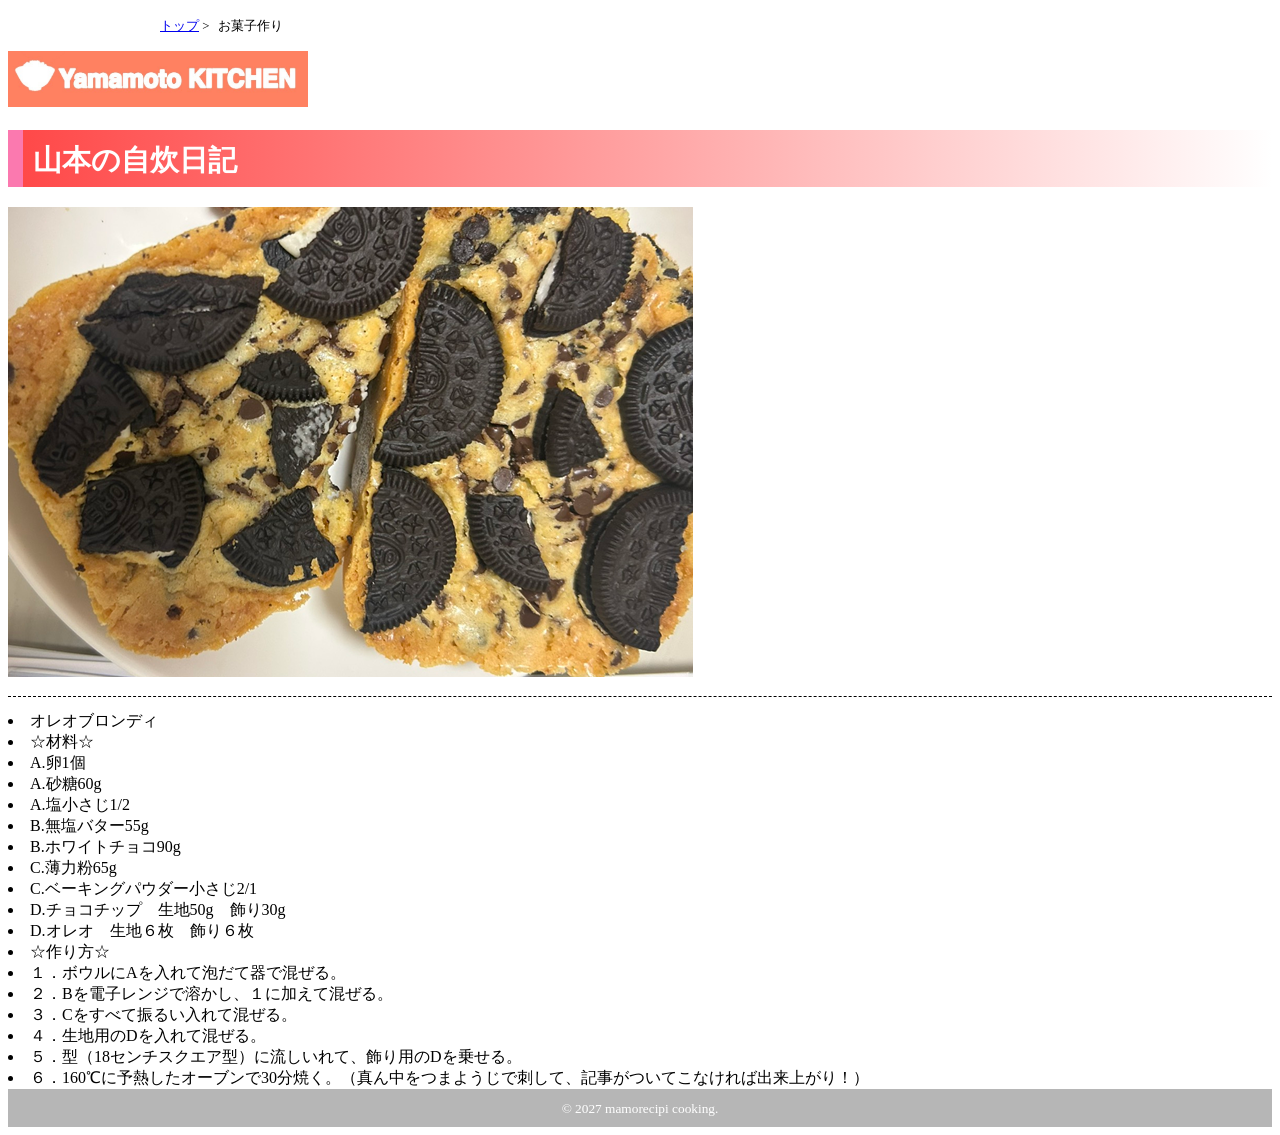
==== okashi.html @ 24c4d424 "Add files via upload" ====
<!DOCTYPE html>
<html lang="ja">

</html>

<head>
    <meta charset="UTF-8">
    <title>山本の自炊日記：お菓子作り</title>
    <link rel="stylesheet" href="css/mystyle.css">
    <article>
        <ol>
            <li><a href="index.html"> トップ</a>&nbsp;&gt;</li>
            <li>お菓子作り</li>
        </ol>
    </article>
    <link rel="stylesheet" href="css/mystyle.css">
</head>

<body>
    <header>
        <img src="image/logo.png" width="300" height="56" alt="山本の自炊日記">
        <h1 class="sub-h1">山本の自炊日記 </h1>
        <img src="image/okashi1.png" alt="オレオブロンディ">
        <p class="okashi"></p>
        <li>オレオブロンディ</li>
        <li>☆材料☆</li>
        <li>A.卵1個</li>
        <li>A.砂糖60g</li>
        <li>A.塩小さじ1/2</li>
        <li>B.無塩バター55g</li>
        <li>B.ホワイトチョコ90g</li>
        <li>C.薄力粉65g</li>
        <li>C.ベーキングパウダー小さじ2/1</li>
        <li>D.チョコチップ　生地50g　飾り30g</li>
        <li>D.オレオ　生地６枚　飾り６枚</li>
        <li>☆作り方☆</li>
        <li>１．ボウルにAを入れて泡だて器で混ぜる。</li>
        <li>２．Bを電子レンジで溶かし、１に加えて混ぜる。</li>
        <li>３．Cをすべて振るい入れて混ぜる。</li>
        <li>４．生地用のDを入れて混ぜる。</li>
        <li>５．型（18センチスクエア型）に流しいれて、飾り用のDを乗せる。</li>
        <li>６．160℃に予熱したオーブンで30分焼く。（真ん中をつまようじで刺して、記事がついてこなければ出来上がり！）</li>

    </header>
    <footer>
        <small>© 2027 mamorecipi cooking.</small>
    </footer>
</body>
---- css/mystyle.css ----
@charset "utf-8";

h1 {
    color: #ffffff;
    background-color: #ff4949;
}

footer {
    background-color: #b6b6b6;
    color: #ffffff;
    padding-top: 10px;
    padding-bottom: 10px;
}

.subhead {
    background-color: #808000;
}

article{
    clear: both;
    width: 960px;
    margin-left: auto;
    margin-right: auto;
}


article h1{
    background-color: rgb(255, 148, 205);
}

article h2{
    line-height: 1;
}
.navy{
    color: black;
}

.red{
    color: red;
}

p{
  font-size: 90%;
  line-height: 1.8;
}

h1{
    font-size: 180%;
    line-height: 1.8;
}

body{
    font-family: "メイリオ";
}

footer{
    text-align: center;
}

ul {
    list-style: none;
    padding-left: 0%;
    font-size: 90%;
}

ul time{
    background-color: #999;
    color: #ffffff;
    border-radius: 10px;
    padding-left: 5px;
    padding-right: 5px;
}
.food{
    border-bottom: 1px dashed #000;
}

nav ul{
    font-weight: bold;
    text-align: right;
    padding-top: 5px;
    padding-bottom: 5px;
    border-right: 1px solid #ffffff;
}

nav li{
    display: inline;
    padding-left: 10px;
    padding-right: 12px;
    border-right: 1px solid #ffffff;
}

.header-in{
    width: 960px;
    margin-left: auto;
    margin-right: auto;
}

.sub-h1{
    background: linear-gradient(to left,#ffffff,#ff4949);
    padding-top: 5px;
    padding-left: 10px;
    border-left: 15px solid #fb79af;
}

.point-list{
    list-style-image: url(../image/タイトルなし.gif);
    font-weight: bold;
    margin-left: 30px;
}

.point-img{
    box-shadow: 0px 0px 10px 3px #aaaaaa;
}

ol li{
    display: inline;
    margin-right: 5px;
    font-size: 80%;
}

ol{
    padding-left: 0;
}

.make{
    font-weight: bold;
}

nav ul a{
    text-decoration: none;
    color: #003cff;
}

.okashi{
    border-bottom: 1px dashed #000;
}

nav ul a{
    text-decoration: none;
    color: rgb(0, 102, 255);
}

nav ul a:link{
    color: #fc0;
}

nav ul a:visited{
    color: #ff0000;
}

nav ul a:active{
    color: #000;
}

/*959px以下の場合*/
@media(max-width:959px){
header img{
    float: none;
}
nav ul{
    text-align: left;
    padding: 0;
    margin-left: 10px;
}
}

article img{
    max-width: 100%;
    height: auto;
}

/*600px以下の場合*/
@media(max-width:600px){
    nav li{
        font-size: 75%;
        padding-left: 2px;
        padding-right: 2px;
    }

    footer{
        font-size: 75%;
    }

    article img{
        max-width: 100%;
        height: auto;
    }
}
---- css/mystyle.css ----
@charset "utf-8";

h1 {
    color: #ffffff;
    background-color: #ff4949;
}

footer {
    background-color: #b6b6b6;
    color: #ffffff;
    padding-top: 10px;
    padding-bottom: 10px;
}

.subhead {
    background-color: #808000;
}

article{
    clear: both;
    width: 960px;
    margin-left: auto;
    margin-right: auto;
}


article h1{
    background-color: rgb(255, 148, 205);
}

article h2{
    line-height: 1;
}
.navy{
    color: black;
}

.red{
    color: red;
}

p{
  font-size: 90%;
  line-height: 1.8;
}

h1{
    font-size: 180%;
    line-height: 1.8;
}

body{
    font-family: "メイリオ";
}

footer{
    text-align: center;
}

ul {
    list-style: none;
    padding-left: 0%;
    font-size: 90%;
}

ul time{
    background-color: #999;
    color: #ffffff;
    border-radius: 10px;
    padding-left: 5px;
    padding-right: 5px;
}
.food{
    border-bottom: 1px dashed #000;
}

nav ul{
    font-weight: bold;
    text-align: right;
    padding-top: 5px;
    padding-bottom: 5px;
    border-right: 1px solid #ffffff;
}

nav li{
    display: inline;
    padding-left: 10px;
    padding-right: 12px;
    border-right: 1px solid #ffffff;
}

.header-in{
    width: 960px;
    margin-left: auto;
    margin-right: auto;
}

.sub-h1{
    background: linear-gradient(to left,#ffffff,#ff4949);
    padding-top: 5px;
    padding-left: 10px;
    border-left: 15px solid #fb79af;
}

.point-list{
    list-style-image: url(../image/タイトルなし.gif);
    font-weight: bold;
    margin-left: 30px;
}

.point-img{
    box-shadow: 0px 0px 10px 3px #aaaaaa;
}

ol li{
    display: inline;
    margin-right: 5px;
    font-size: 80%;
}

ol{
    padding-left: 0;
}

.make{
    font-weight: bold;
}

nav ul a{
    text-decoration: none;
    color: #003cff;
}

.okashi{
    border-bottom: 1px dashed #000;
}

nav ul a{
    text-decoration: none;
    color: rgb(0, 102, 255);
}

nav ul a:link{
    color: #fc0;
}

nav ul a:visited{
    color: #ff0000;
}

nav ul a:active{
    color: #000;
}

/*959px以下の場合*/
@media(max-width:959px){
header img{
    float: none;
}
nav ul{
    text-align: left;
    padding: 0;
    margin-left: 10px;
}
}

article img{
    max-width: 100%;
    height: auto;
}

/*600px以下の場合*/
@media(max-width:600px){
    nav li{
        font-size: 75%;
        padding-left: 2px;
        padding-right: 2px;
    }

    footer{
        font-size: 75%;
    }

    article img{
        max-width: 100%;
        height: auto;
    }
}
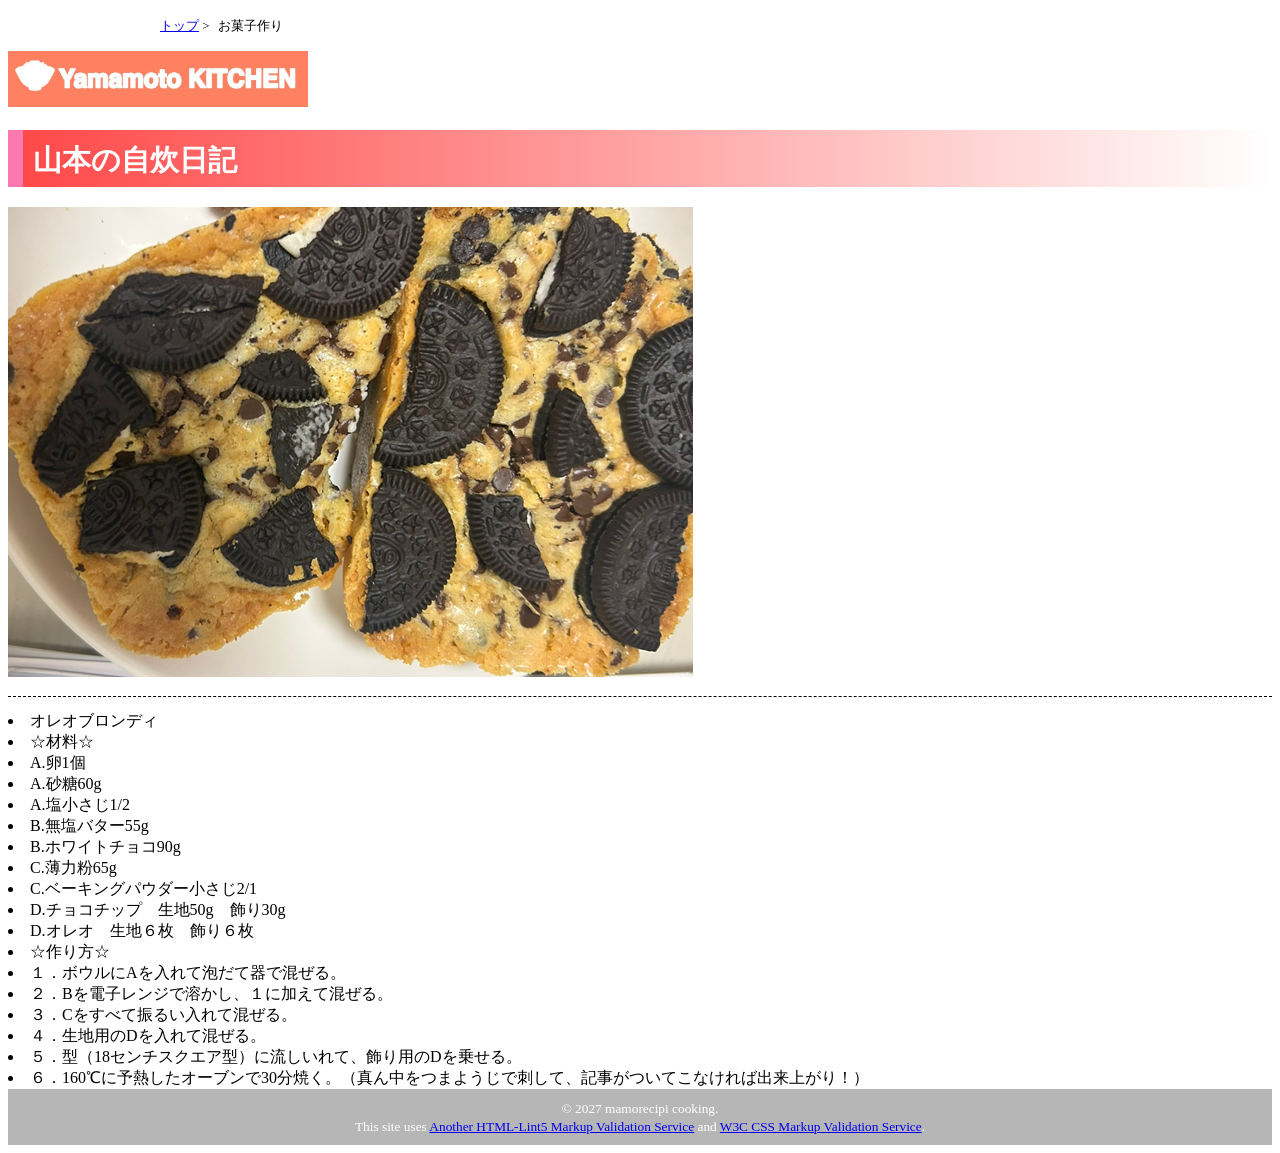
==== commit b29c5ba8: "Add files via upload ワンポイントアドバイスページ、各ページのfooterを変更" ====
--- a/okashi.html
+++ b/okashi.html
@@ -44,5 +44,9 @@
     </header>
     <footer>
         <small>© 2027 mamorecipi cooking.</small>
+        <br><small>This site uses <a href=”http://www.htmllint.net/html-lint/htmllint.html#” target="_blank">
+                Another HTML-Lint5 Markup Validation Service</a>
+            and <a href=”http://jigsaw.w3.org/css-validator/#validate_by_upload” target="_blank"> W3C CSS
+                Markup Validation Service</a>.</small>
     </footer>
 </body>
